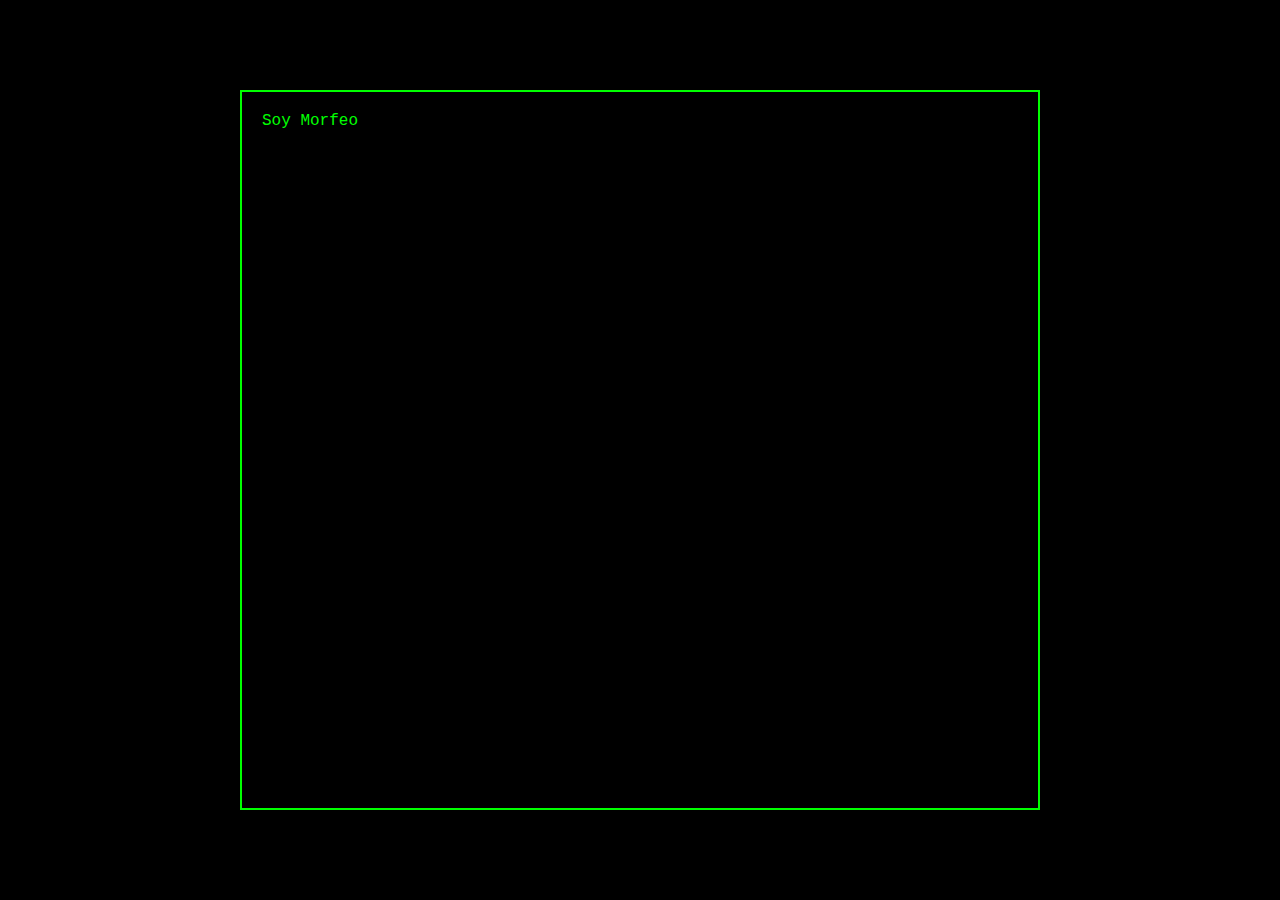
==== hola.html @ 7f4fd4b1 "inclusión hola.html" ====
<!DOCTYPE html>
<html lang="es">
<head>
    <meta charset="UTF-8">
    <meta name="viewport" content="width=device-width, initial-scale=1.0">
    <title>Hola</title>
    <style>
        body {
            background-color: black;
            color: #00ff00;
            font-family: "Courier New", Courier, monospace;
            display: flex;
            justify-content: center;
            align-items: center;
            height: 100vh;
            margin: 0;
            overflow: hidden;
        }

        #terminal {
            width: 90%;
            max-width: 800px;
            height: 80%;
            background-color: #000;
            padding: 20px;
            border: 2px solid #00ff00;
            overflow: auto;
            box-sizing: border-box;
        }

        #typing {
            white-space: pre-wrap;
            word-wrap: break-word;
        }

        @media (max-width: 768px) {
            #terminal {
                height: 90%;
                padding: 10px;
            }
        }

        @media (max-width: 480px) {
            #terminal {
                width: 100%;
                height: 100%;
                padding: 5px;
            }
        }
    </style>
</head>
<body>

    <div id="terminal">
        <div id="typing"></div>
    </div>

    <script>
        const terminalText = [
            "Soy Morfeo",
            "Quieres salir de la Matrix",
            "Conectando al servidor...",
            "Accediendo a la base de datos...",
            "Autenticando usuario...",
            "Contraseña encontrada: ********",
            "Iniciando extracción de datos...",
            "Datos sensibles encontrados.",
            "Descargando información: ███████████▒▒▒▒▒▒▒▒▒▒ 50%",
            "Descarga completada.",
            "Injectando código malicioso...",
            "Hackeo completado con éxito. Cerrando conexión.",
            "Deposítame $1,000,000.00 para no difundir tu información.☠️",
            "Falla en la Matrix"
        ];

        let i = 0;
        const typingElement = document.getElementById('typing');

        function typeText() {
            if (i < terminalText.length) {
                typingElement.innerHTML += terminalText[i] + '\n';
                i++;
                setTimeout(typeText, Math.random() * 1000 + 500); // Simula tiempos variables entre líneas
            } else {
                typingElement.innerHTML += "\n>>> Proceso terminado.";
            }
        }

        // Iniciar la simulación al cargar la página
        window.onload = typeText;
    </script>

</body>
</html>
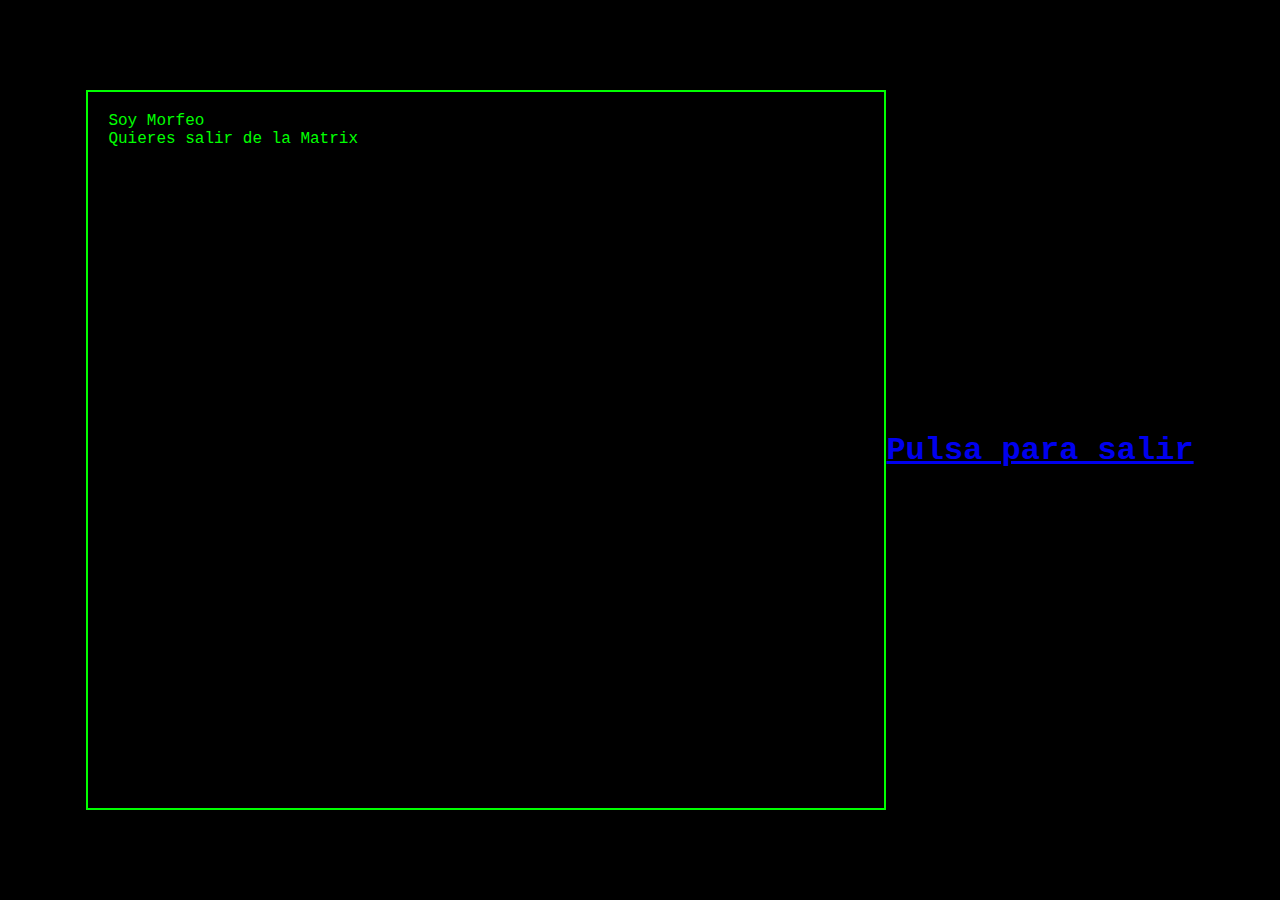
==== commit caff4326: "matrix.html and hola.html" ====
--- a/hola.html
+++ b/hola.html
@@ -85,10 +85,12 @@
                 typingElement.innerHTML += "\n>>> Proceso terminado.";
             }
         }
-
+        
         // Iniciar la simulación al cargar la página
         window.onload = typeText;
     </script>
-
 </body>
+<div>
+    <a href="matrix.html"><h1>Pulsa para salir</h1></a>
+</div>
 </html>
